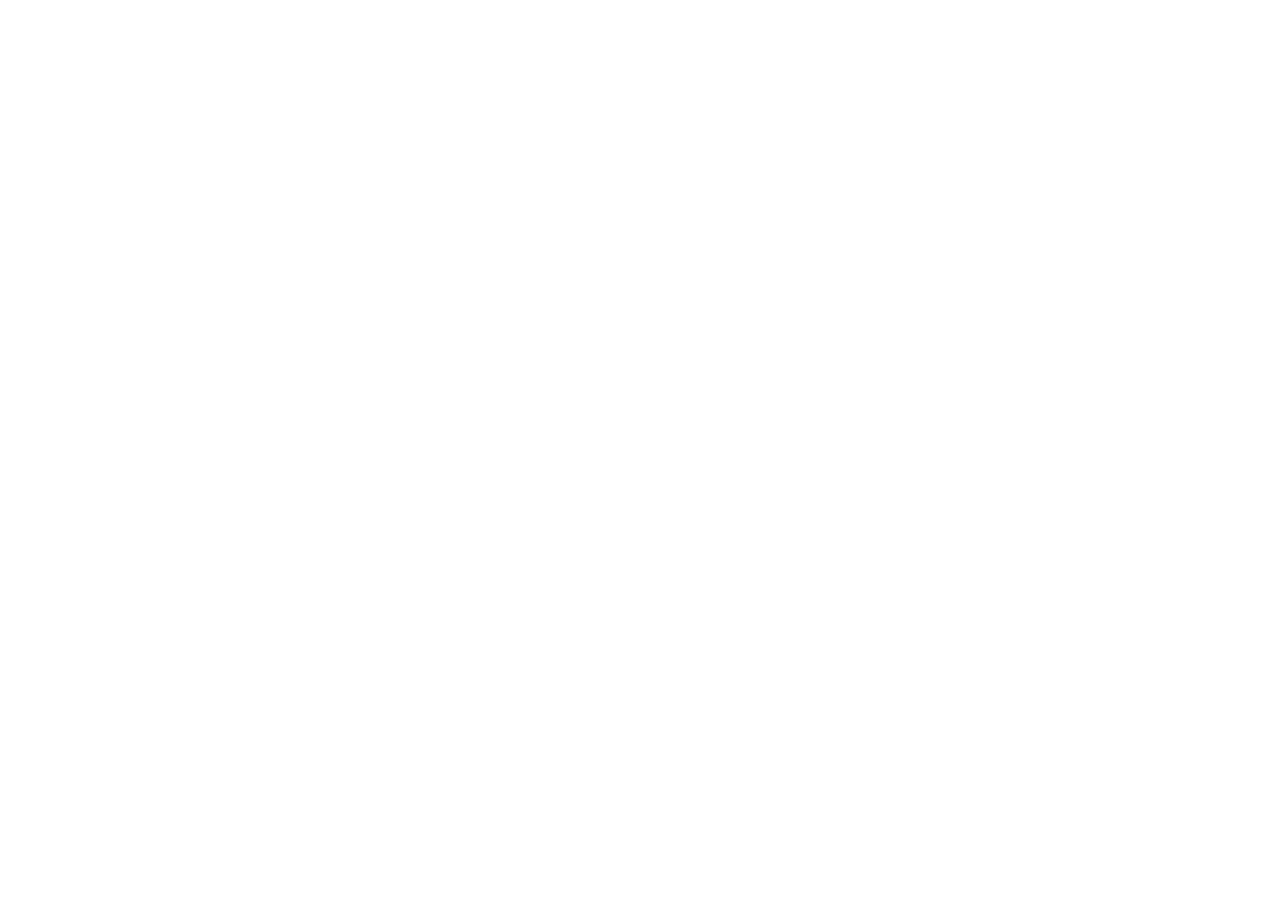
==== index.html @ efb9ee86 "first upload" ====
<!DOCTYPE html>
<html lang="en">
<head>
    <meta charset="UTF-8">
    <meta name="viewport" content="width=device-width, initial-scale=1.0">
    <title>RZN</title>
</head>
<body>
    
</body>
</html>
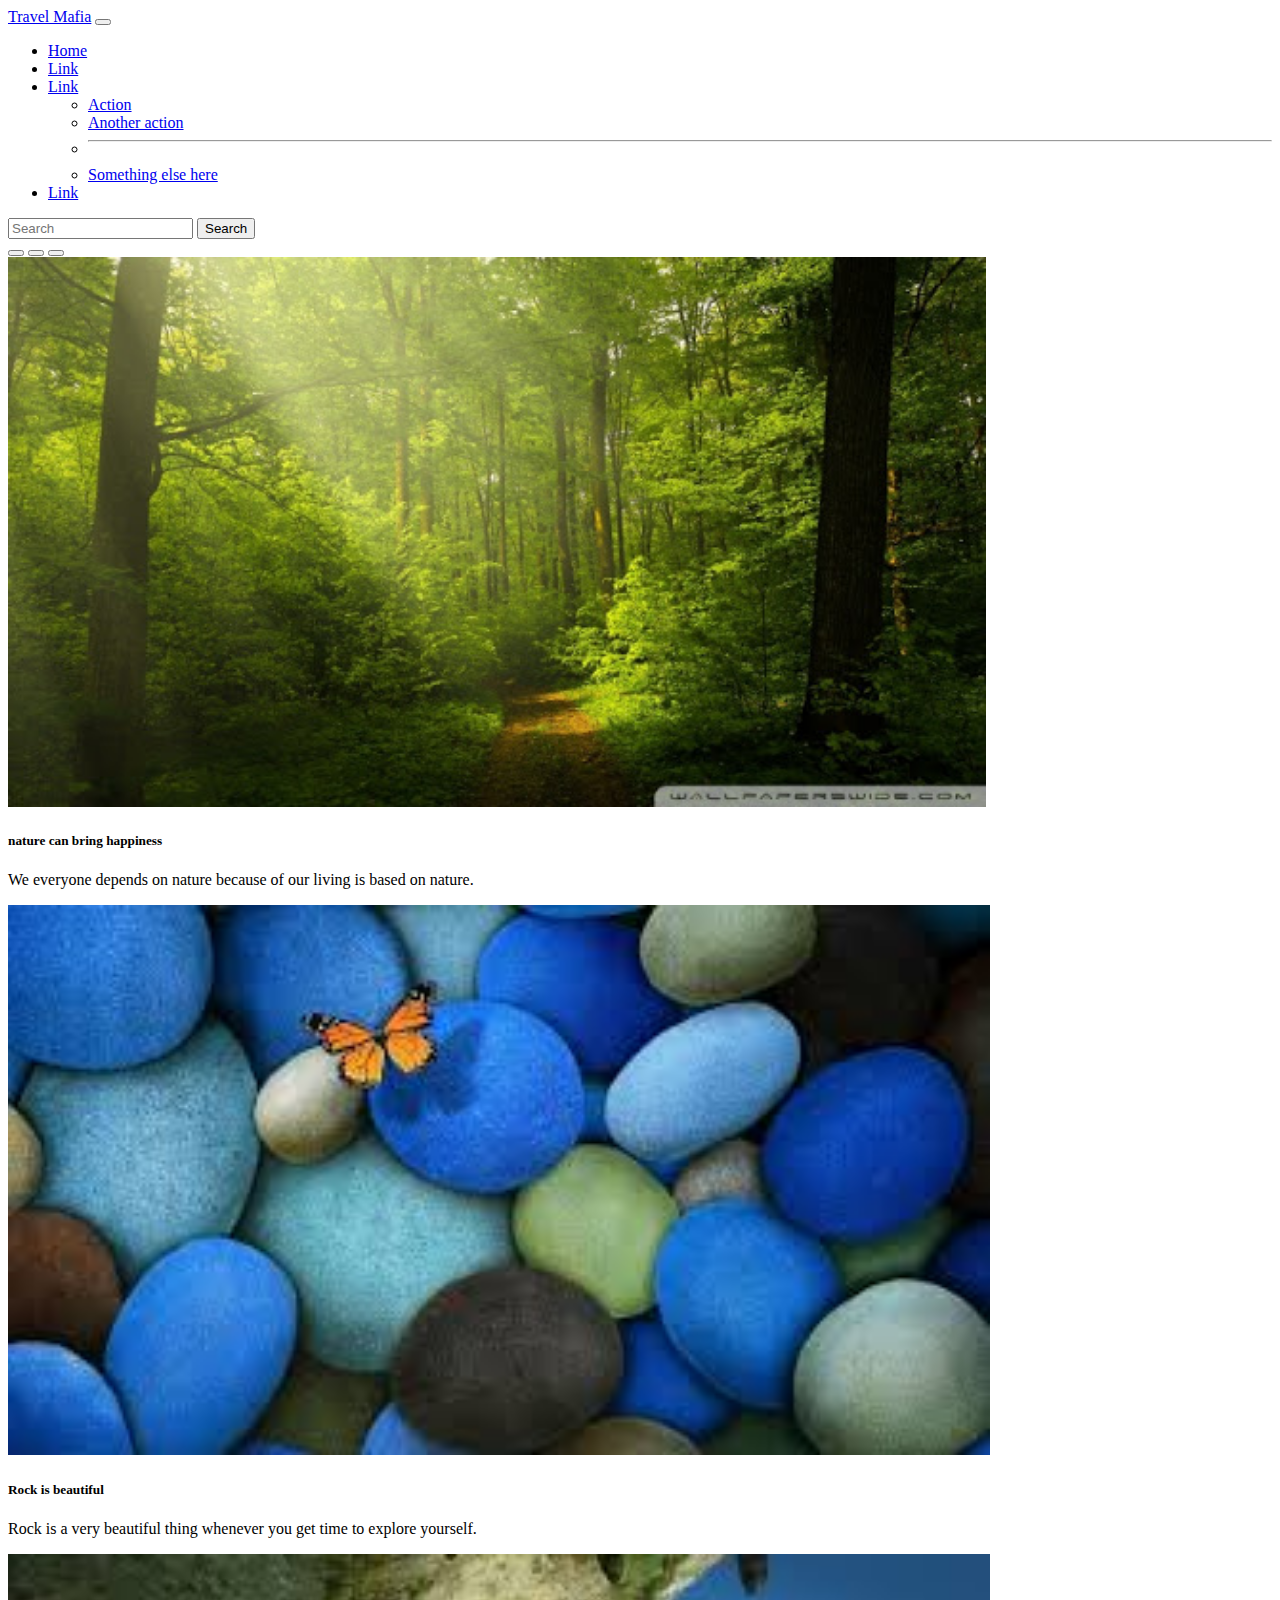
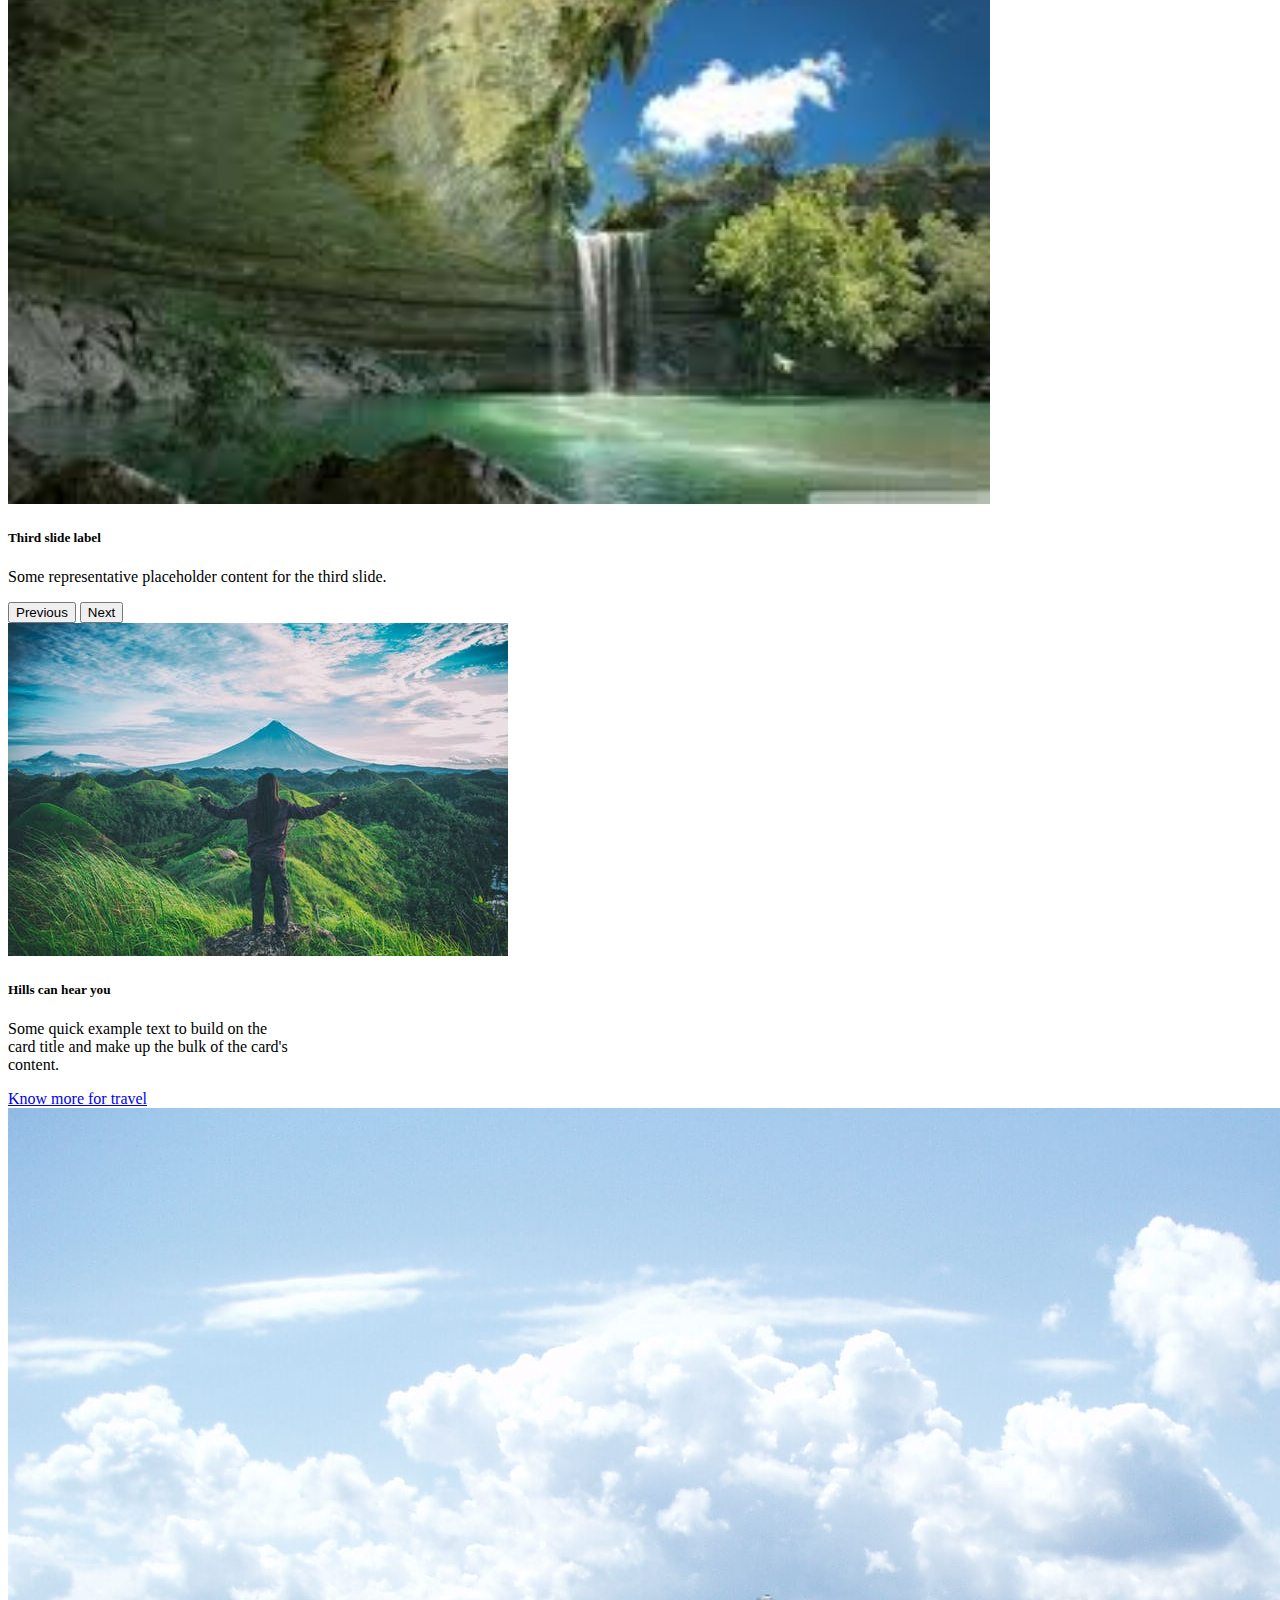
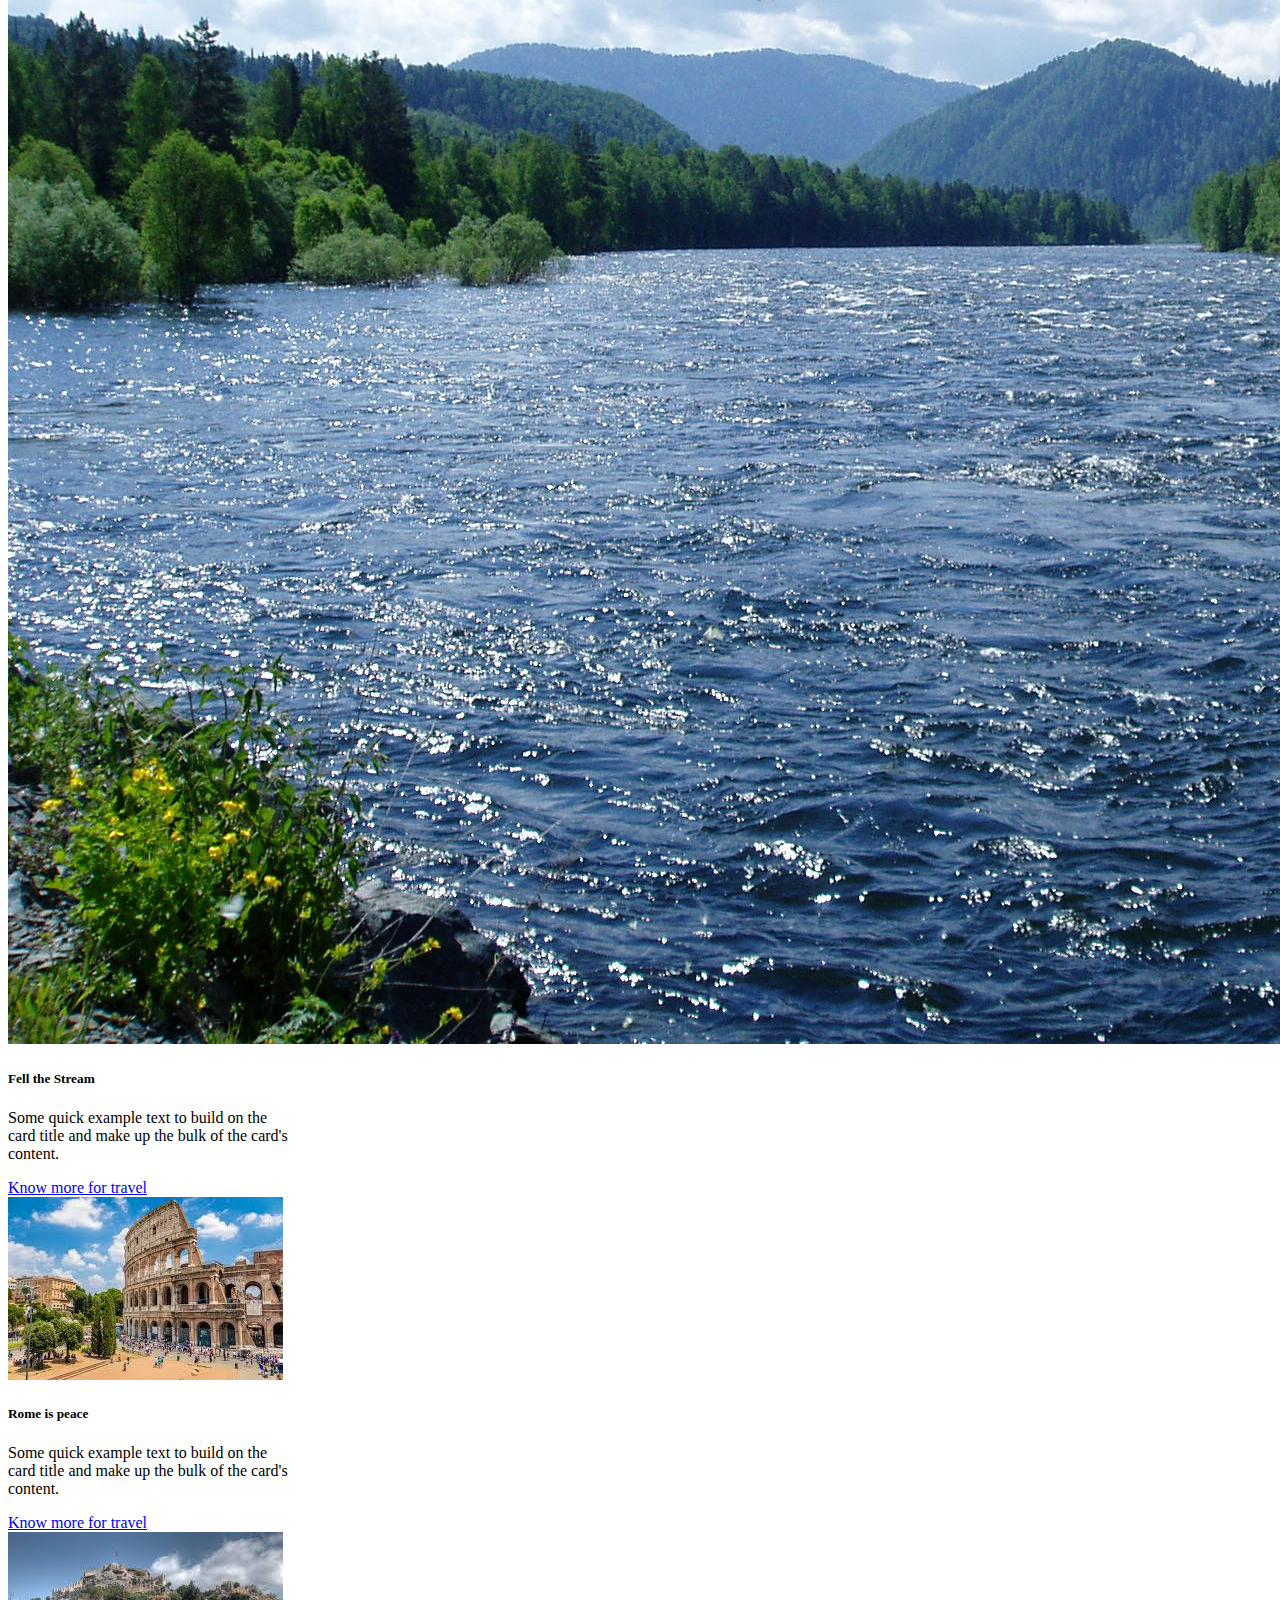
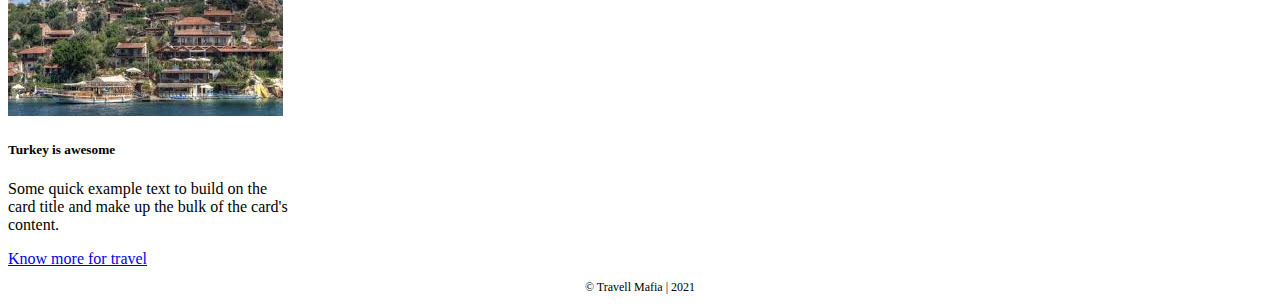
==== commit 850505d7: "upload" ====
--- a/index.html
+++ b/index.html
@@ -1,11 +1,168 @@
-<!DOCTYPE html>
+<!doctype html>
 <html lang="en">
+
 <head>
-    <meta charset="UTF-8">
-    <meta name="viewport" content="width=device-width, initial-scale=1.0">
+    <!-- Required meta tags -->
+    <meta charset="utf-8">
+    <meta name="viewport" content="width=device-width, initial-scale=1">
+
+    <!-- Bootstrap CSS -->
+    <link href="https://cdn.jsdelivr.net/npm/bootstrap@5.0.0-beta2/dist/css/bootstrap.min.css" rel="stylesheet"
+        integrity="sha384-BmbxuPwQa2lc/FVzBcNJ7UAyJxM6wuqIj61tLrc4wSX0szH/Ev+nYRRuWlolflfl" crossorigin="anonymous">
+
+    <!-- custom css file  -->
+    <link rel="stylesheet" href="style.css">
+
+
     <title>RZN</title>
 </head>
+
 <body>
-    
+
+    <!-- navbar -->
+    <nav class="navbar navbar-expand-lg navbar-light bg-light sticky-top">
+        <div class="container-fluid">
+            <a class="navbar-brand" href="#">Travel Mafia</a>
+            <button class="navbar-toggler" type="button" data-bs-toggle="collapse" data-bs-target="#navbarScroll"
+                aria-controls="navbarScroll" aria-expanded="false" aria-label="Toggle navigation">
+                <span class="navbar-toggler-icon"></span>
+            </button>
+            <div class="collapse navbar-collapse" id="navbarScroll">
+                <ul class="navbar-nav me-auto my-2 my-lg-0 navbar-nav-scroll" style="--bs-scroll-height: 100px;">
+                    <li class="nav-item">
+                        <a class="nav-link active" aria-current="page" href="#">Home</a>
+                    </li>
+                    <li class="nav-item">
+                        <a class="nav-link" href="#">Link</a>
+                    </li>
+                    <li class="nav-item dropdown">
+                        <a class="nav-link dropdown-toggle" href="#" id="navbarScrollingDropdown" role="button"
+                            data-bs-toggle="dropdown" aria-expanded="false">
+                            Link
+                        </a>
+                        <ul class="dropdown-menu" aria-labelledby="navbarScrollingDropdown">
+                            <li><a class="dropdown-item" href="#">Action</a></li>
+                            <li><a class="dropdown-item" href="#">Another action</a></li>
+                            <li>
+                                <hr class="dropdown-divider">
+                            </li>
+                            <li><a class="dropdown-item" href="#">Something else here</a></li>
+                        </ul>
+                    </li>
+                    <li class="nav-item">
+                        <a class="nav-link disabled" href="#" tabindex="-1" aria-disabled="true">Link</a>
+                    </li>
+                </ul>
+                <form class="d-flex">
+                    <input class="form-control me-2" type="search" placeholder="Search" aria-label="Search">
+                    <button class="btn btn-outline-success" type="submit">Search</button>
+                </form>
+            </div>
+        </div>
+    </nav>
+
+
+    <!-- carousel -->
+    <div id="carouselExampleCaptions" class="carousel slide" data-bs-ride="carousel">
+        <div class="carousel-indicators">
+            <button type="button" data-bs-target="#carouselExampleCaptions" data-bs-slide-to="0" class="active"
+                aria-current="true" aria-label="Slide 1"></button>
+            <button type="button" data-bs-target="#carouselExampleCaptions" data-bs-slide-to="1"
+                aria-label="Slide 2"></button>
+            <button type="button" data-bs-target="#carouselExampleCaptions" data-bs-slide-to="2"
+                aria-label="Slide 3"></button>
+        </div>
+        <div class="carousel-inner">
+            <div class="carousel-item active">
+                <img src="images/slide pic 2.jpg" class="d-block w-100 slide-pic" alt="...">
+                <div class="carousel-caption d-none d-md-block">
+                    <h5> nature can bring happiness</h5>
+                    <p>We everyone depends on nature because of our living is based on nature.</p>
+                </div>
+            </div>
+            <div class="carousel-item">
+                <img src="images/slide pic 1.jpg" class="d-block w-100 slide-pic" alt="...">
+                <div class="carousel-caption d-none d-md-block">
+                    <h5>Rock is beautiful</h5>
+                    <p>Rock is a very beautiful thing whenever you get time to explore yourself.</p>
+                </div>
+            </div>
+            <div class="carousel-item">
+                <img src="images/slide pic 3.jpg" class="d-block w-100 slide-pic" alt="...">
+                <div class="carousel-caption d-none d-md-block">
+                    <h5>Third slide label</h5>
+                    <p>Some representative placeholder content for the third slide.</p>
+                </div>
+            </div>
+        </div>
+        <button class="carousel-control-prev" type="button" data-bs-target="#carouselExampleCaptions"
+            data-bs-slide="prev">
+            <span class="carousel-control-prev-icon" aria-hidden="true"></span>
+            <span class="visually-hidden">Previous</span>
+        </button>
+        <button class="carousel-control-next" type="button" data-bs-target="#carouselExampleCaptions"
+            data-bs-slide="next">
+            <span class="carousel-control-next-icon" aria-hidden="true"></span>
+            <span class="visually-hidden">Next</span>
+        </button>
+    </div>
+
+    <!-- card  -->
+    <div class="d-flex flex-row bd-highlight mb-3 justify-content-around">
+        <div class="card mt-5 d-flex shadow" style="width: 18rem;">
+            <img src="images/card 1.jpeg" class="card-img-top" alt="...">
+            <div class="card-body">
+                <h5 class="card-title">Hills can hear you</h5>
+                <p class="card-text">Some quick example text to build on the card title and make up the bulk of the card's
+                    content.</p>
+                <a href="#" class="btn btn-primary">Know more for travel</a>
+            </div>
+        </div>
+
+        <div class="card mt-5 d-flex shadow" style="width: 18rem;">
+            <img src="images/card 1.jpg" class="card-img-top" alt="...">
+            <div class="card-body">
+                <h5 class="card-title"> Fell the Stream</h5>
+                <p class="card-text">Some quick example text to build on the card title and make up the bulk of the card's
+                    content.</p>
+                <a href="#" class="btn btn-primary">Know more for travel</a>
+            </div>
+        </div>
+
+        <div class="card mt-5 d-flex shadow" style="width: 18rem;">
+            <img src="images/card 3.jpg" class="card-img-top" alt="...">
+            <div class="card-body">
+                <h5 class="card-title">Rome is peace </h5>
+                <p class="card-text">Some quick example text to build on the card title and make up the bulk of the card's
+                    content.</p>
+                <a href="#" class="btn btn-primary">Know more for travel</a>
+            </div>
+        </div>
+
+        <div class="card mt-5 d-flex shadow" style="width: 18rem;">
+            <img src="images/card 4.jpg" class="card-img-top" alt="...">
+            <div class="card-body">
+                <h5 class="card-title">Turkey is awesome</h5>
+                <p class="card-text">Some quick example text to build on the card title and make up the bulk of the card's
+                    content.</p>
+                <a href="#" class="btn btn-primary">Know more for travel</a>
+            </div>
+        </div>
+    </div>
+   
+   
+    <!-- Optional JavaScript; choose one of the two! -->
+
+    <!-- Option 1: Bootstrap Bundle with Popper -->
+    <script src="https://cdn.jsdelivr.net/npm/bootstrap@5.0.0-beta2/dist/js/bootstrap.bundle.min.js"
+        integrity="sha384-b5kHyXgcpbZJO/tY9Ul7kGkf1S0CWuKcCD38l8YkeH8z8QjE0GmW1gYU5S9FOnJ0" crossorigin="anonymous">
+    </script>
+
+
+
+<div class="footer mt-5">
+    <p>&copy; Travell Mafia | 2021</p>
+</div>
 </body>
+
 </html>--- a/style.css
+++ b/style.css
@@ -0,0 +1,9 @@
+.slide-pic{
+    height: 550px;
+}
+.footer{
+    text-align: center;
+}
+.footer p{
+    font-size: 12px;
+}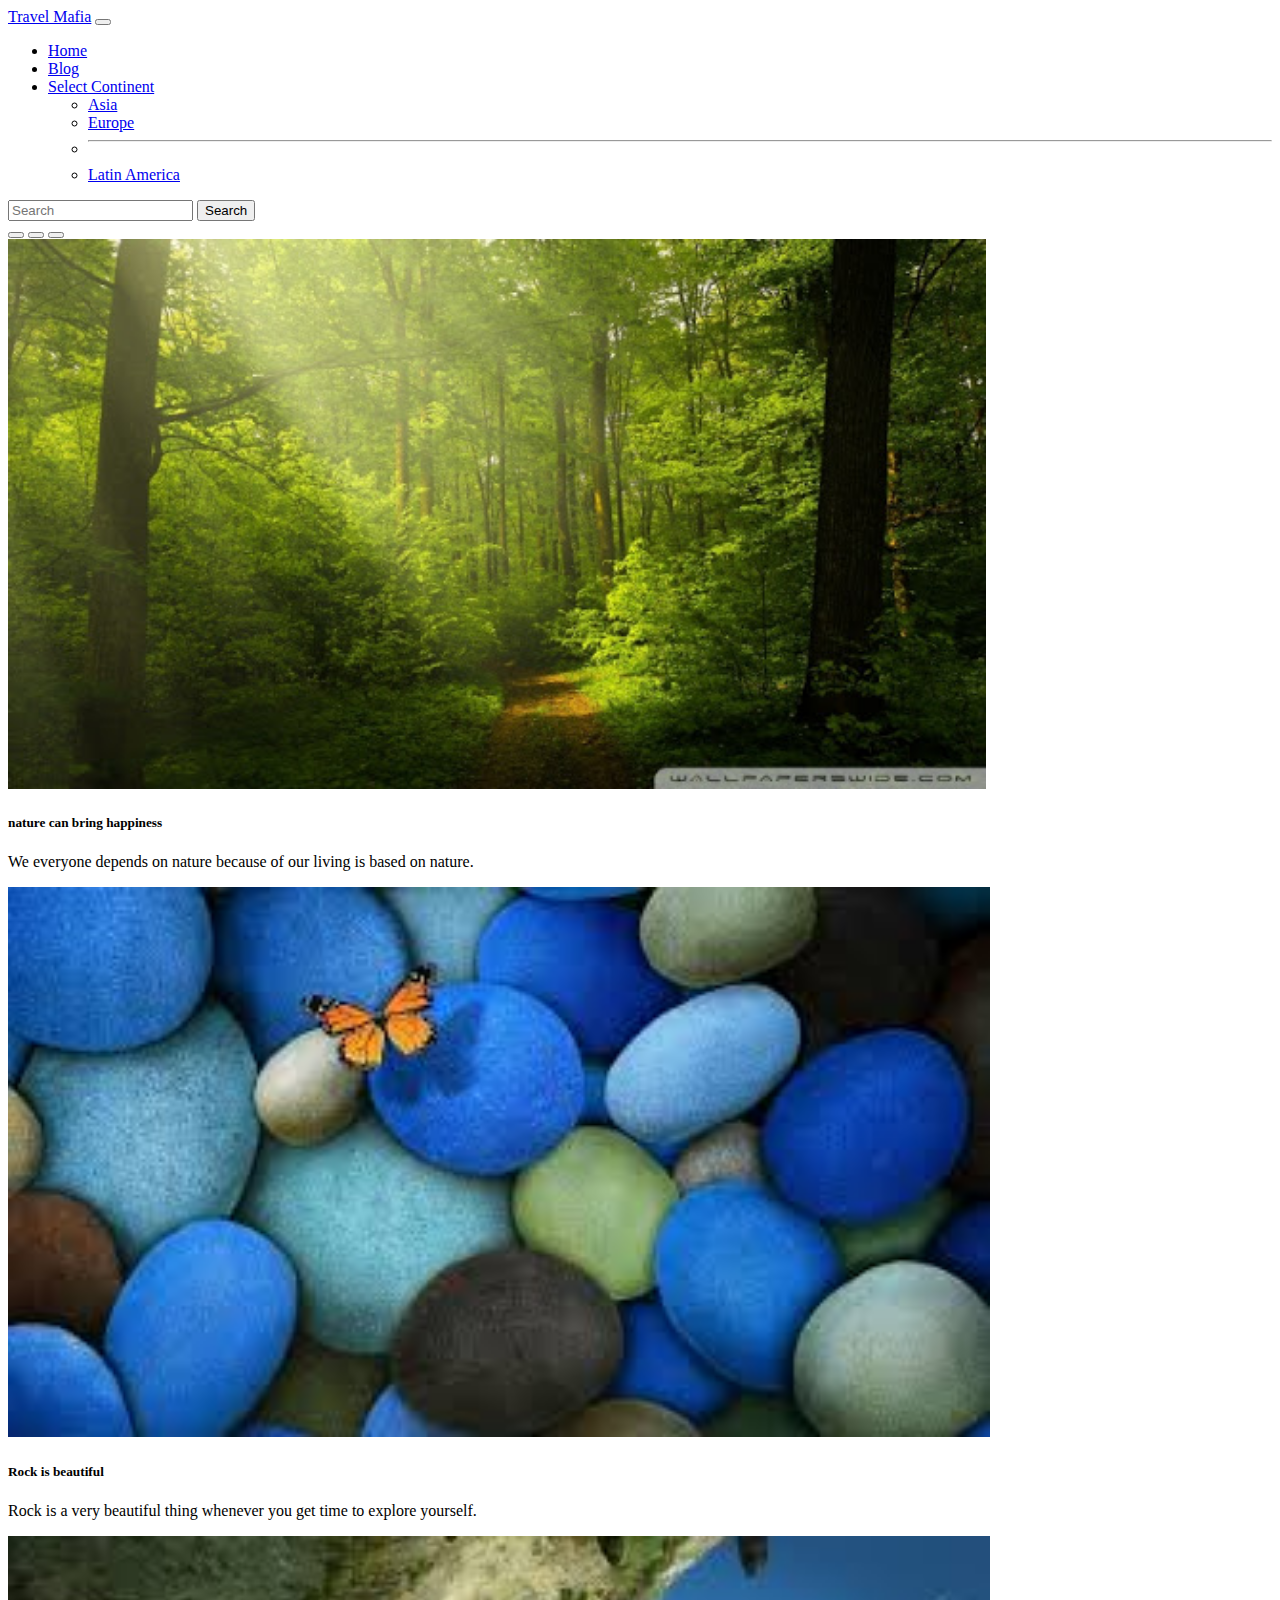
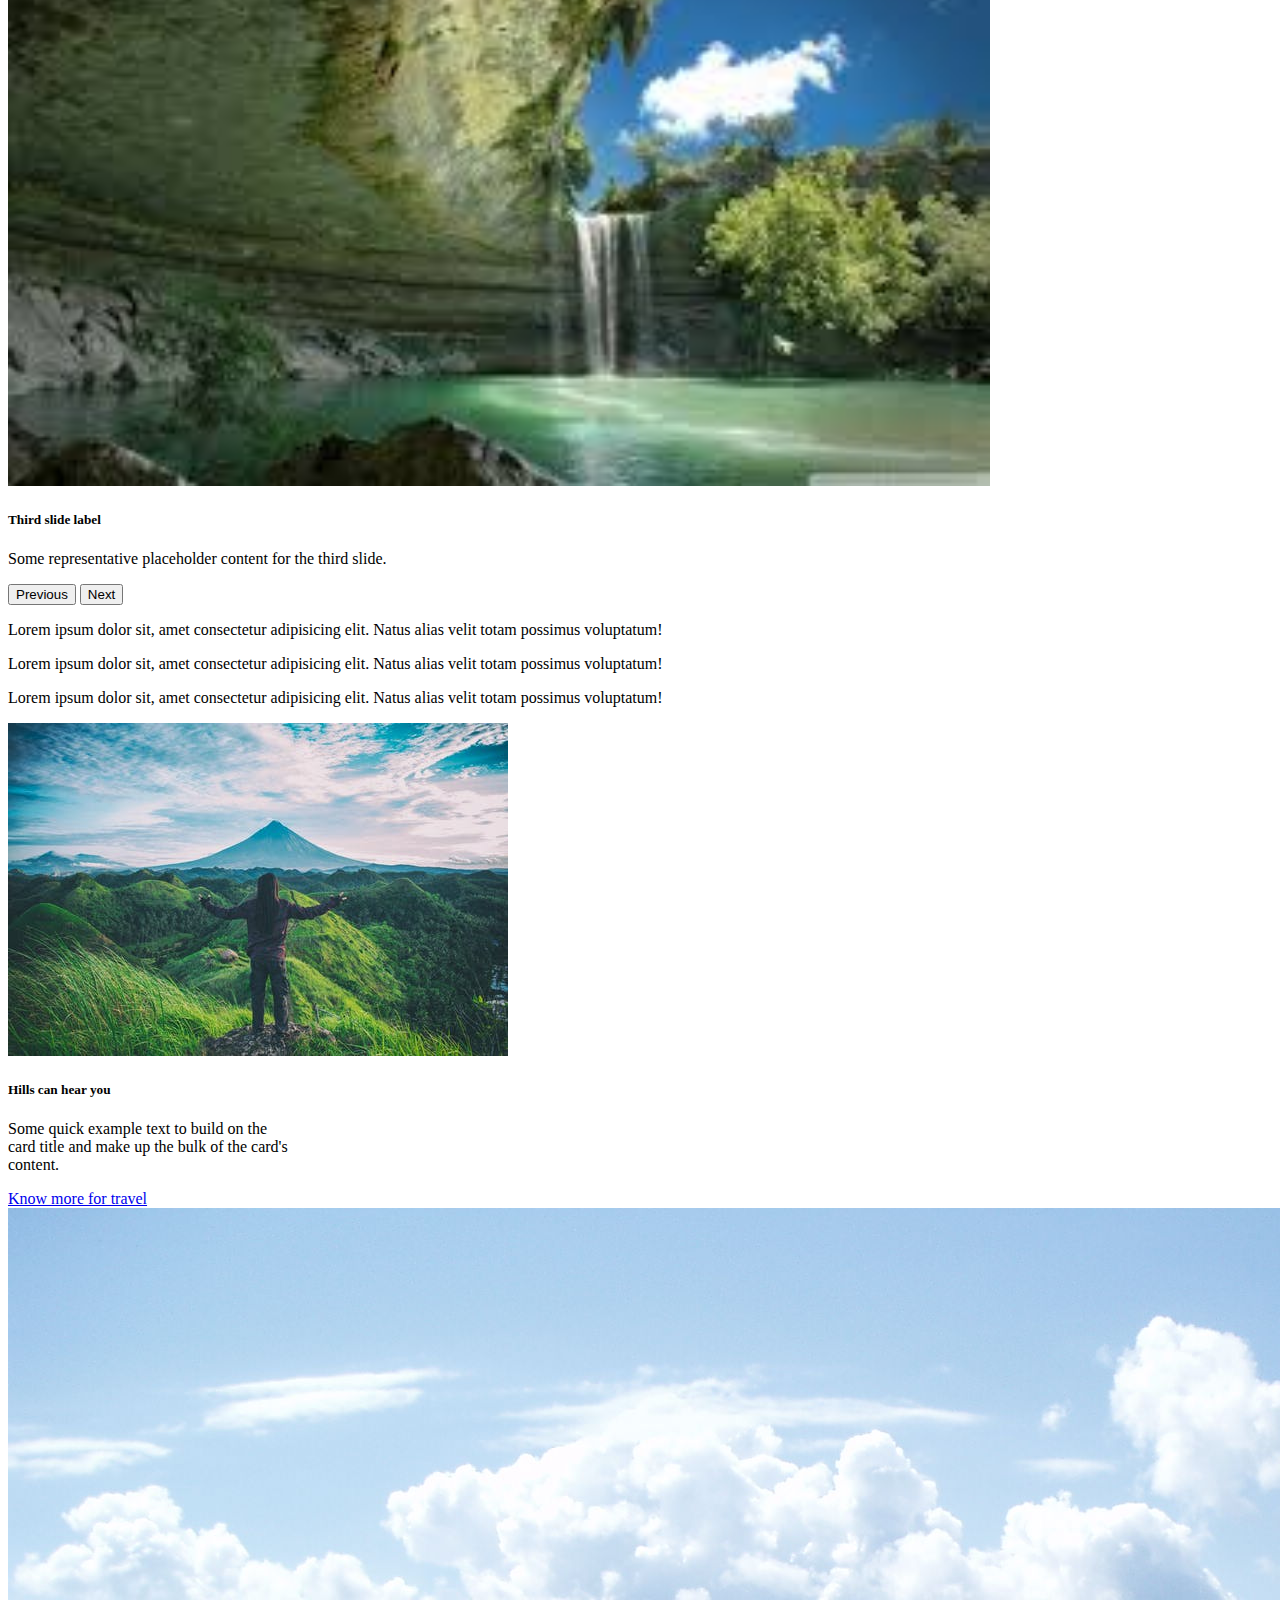
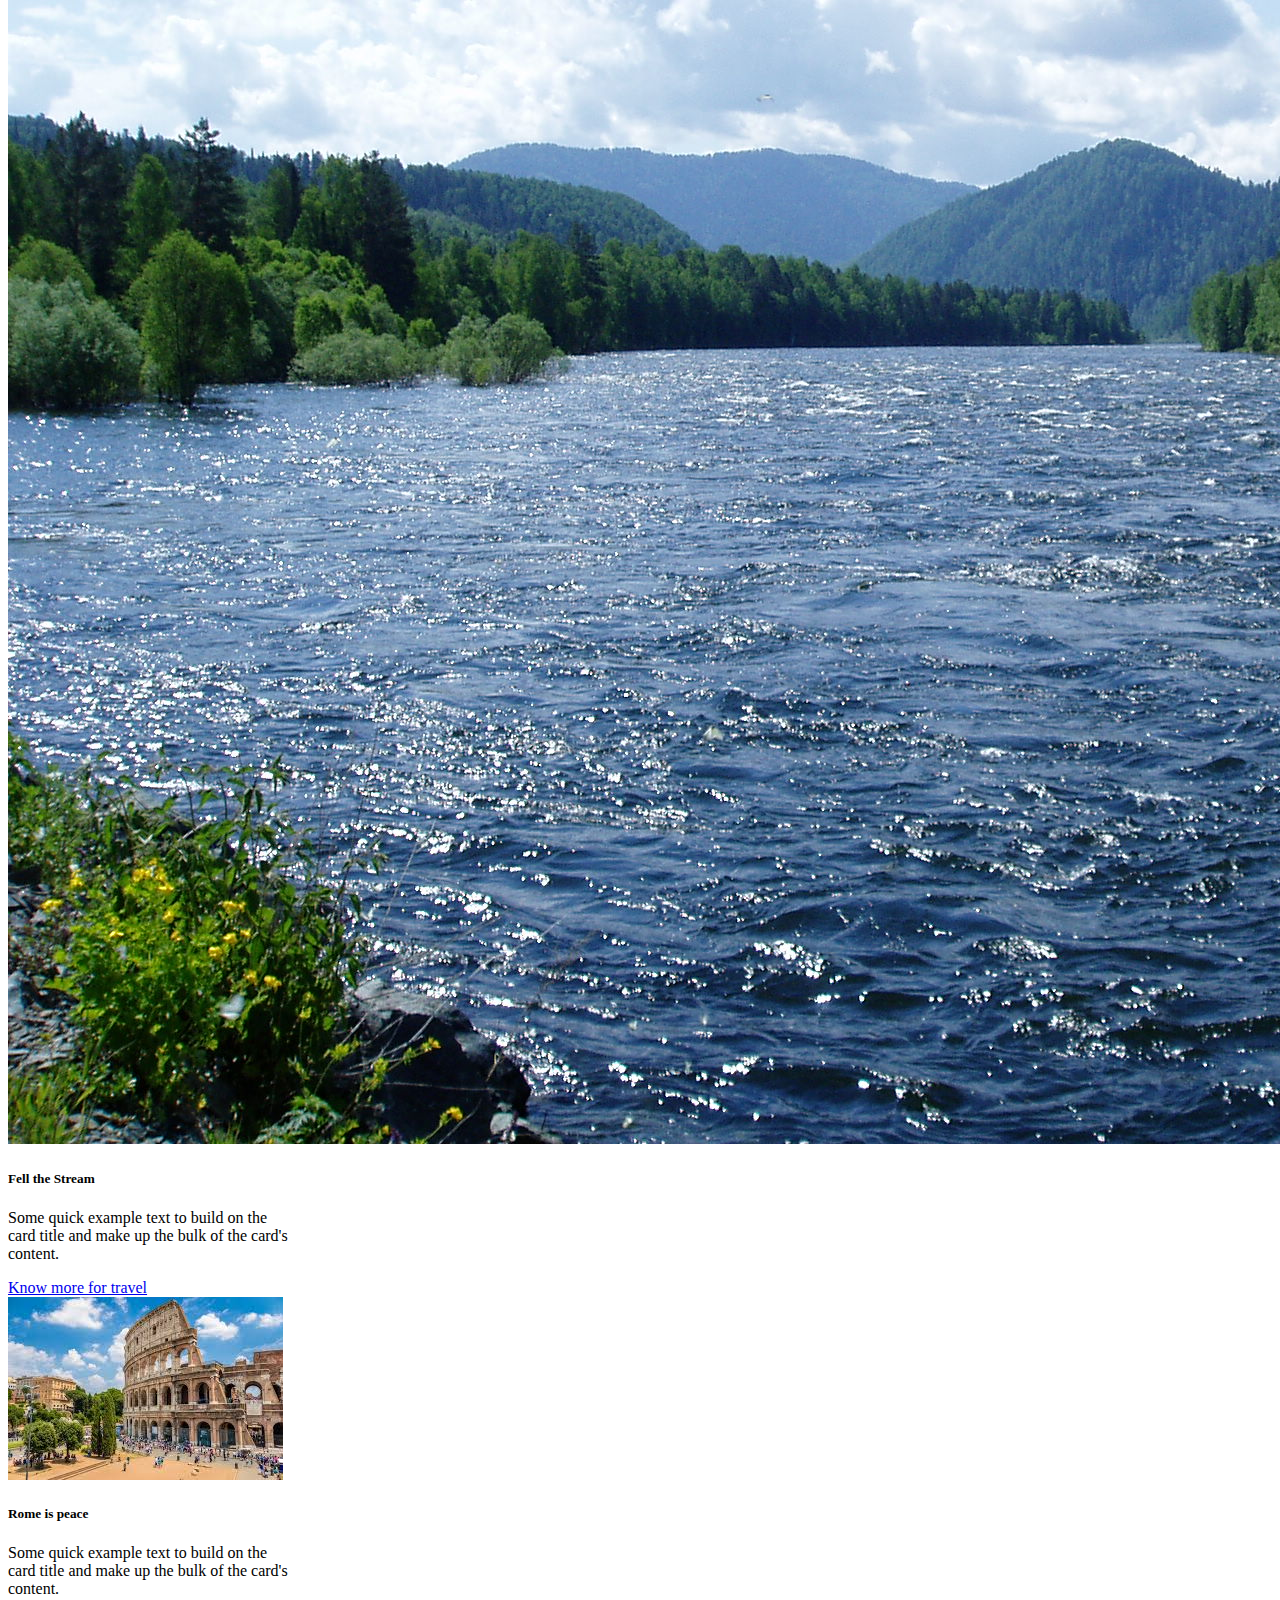
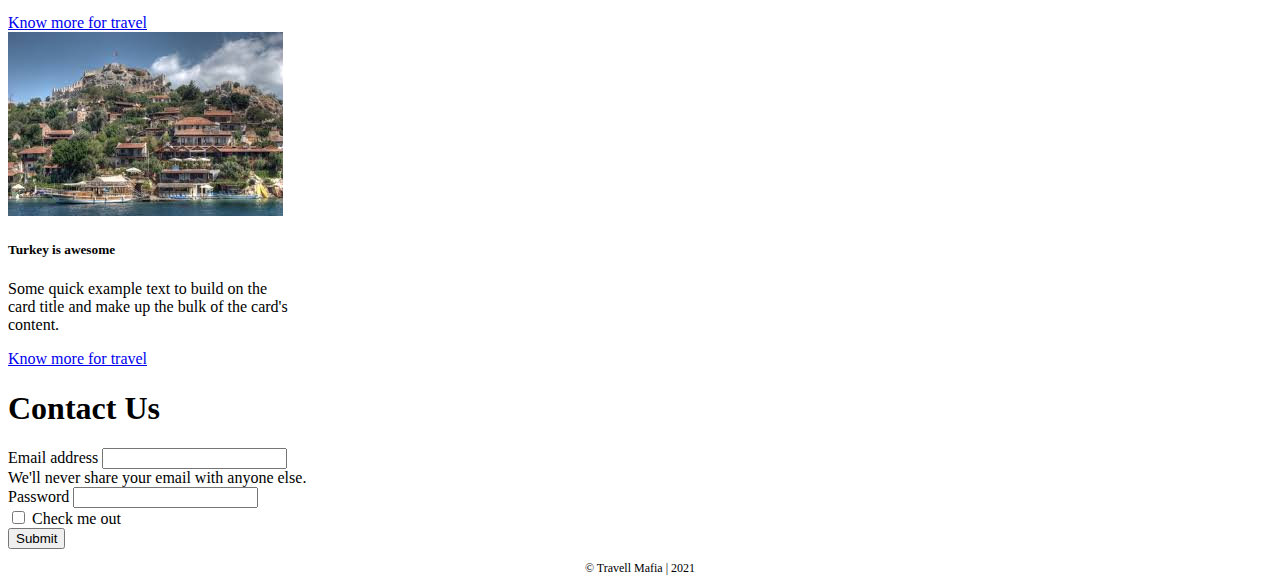
==== commit 20f61cb2: "check acocunt" ====
--- a/index.html
+++ b/index.html
@@ -10,19 +10,23 @@
     <link href="https://cdn.jsdelivr.net/npm/bootstrap@5.0.0-beta2/dist/css/bootstrap.min.css" rel="stylesheet"
         integrity="sha384-BmbxuPwQa2lc/FVzBcNJ7UAyJxM6wuqIj61tLrc4wSX0szH/Ev+nYRRuWlolflfl" crossorigin="anonymous">
 
+
+    <link rel="shortcut icon" href="images/favicon.png" type="image/x-icon">
+
     <!-- custom css file  -->
     <link rel="stylesheet" href="style.css">
 
 
-    <title>RZN</title>
+    <title>Travel Mafia</title>
 </head>
 
 <body>
 
+    <!-- this check -->
     <!-- navbar -->
     <nav class="navbar navbar-expand-lg navbar-light bg-light sticky-top">
         <div class="container-fluid">
-            <a class="navbar-brand" href="#">Travel Mafia</a>
+            <a class="navbar-brand" href="index.html">Travel Mafia</a>
             <button class="navbar-toggler" type="button" data-bs-toggle="collapse" data-bs-target="#navbarScroll"
                 aria-controls="navbarScroll" aria-expanded="false" aria-label="Toggle navigation">
                 <span class="navbar-toggler-icon"></span>
@@ -33,25 +37,23 @@
                         <a class="nav-link active" aria-current="page" href="#">Home</a>
                     </li>
                     <li class="nav-item">
-                        <a class="nav-link" href="#">Link</a>
+                        <a class="nav-link active" href="blog.html">Blog</a>
                     </li>
                     <li class="nav-item dropdown">
                         <a class="nav-link dropdown-toggle" href="#" id="navbarScrollingDropdown" role="button"
                             data-bs-toggle="dropdown" aria-expanded="false">
-                            Link
+                            Select Continent
                         </a>
                         <ul class="dropdown-menu" aria-labelledby="navbarScrollingDropdown">
-                            <li><a class="dropdown-item" href="#">Action</a></li>
-                            <li><a class="dropdown-item" href="#">Another action</a></li>
+                            <li><a class="dropdown-item" href="#">Asia </a></li>
+                            <li><a class="dropdown-item" href="#">Europe</a></li>
                             <li>
                                 <hr class="dropdown-divider">
                             </li>
-                            <li><a class="dropdown-item" href="#">Something else here</a></li>
+                            <li><a class="dropdown-item" href="#">Latin America</a></li>
                         </ul>
                     </li>
-                    <li class="nav-item">
-                        <a class="nav-link disabled" href="#" tabindex="-1" aria-disabled="true">Link</a>
-                    </li>
+
                 </ul>
                 <form class="d-flex">
                     <input class="form-control me-2" type="search" placeholder="Search" aria-label="Search">
@@ -60,6 +62,11 @@
             </div>
         </div>
     </nav>
+
+
+    <div id="time">
+
+    </div>
 
 
     <!-- carousel -->
@@ -107,13 +114,33 @@
         </button>
     </div>
 
+
+    <div class="container">
+        <div class="row">
+            <div class="col-sm-1 col-md-6 col-lg-4">
+                <p>Lorem ipsum dolor sit, amet consectetur adipisicing elit. Natus alias velit totam possimus
+                    voluptatum!</p>
+            </div>
+            <div class="col-sm-1 col-md-6 col-lg-4">
+                <p>Lorem ipsum dolor sit, amet consectetur adipisicing elit. Natus alias velit totam possimus
+                    voluptatum!</p>
+            </div>
+            <div class="col-sm-1 col-md-6 col-lg-4">
+                <p>Lorem ipsum dolor sit, amet consectetur adipisicing elit. Natus alias velit totam possimus
+                    voluptatum!</p>
+            </div>
+        </div>
+    </div>
+
+
     <!-- card  -->
     <div class="d-flex flex-row bd-highlight mb-3 justify-content-around">
         <div class="card mt-5 d-flex shadow" style="width: 18rem;">
             <img src="images/card 1.jpeg" class="card-img-top" alt="...">
             <div class="card-body">
                 <h5 class="card-title">Hills can hear you</h5>
-                <p class="card-text">Some quick example text to build on the card title and make up the bulk of the card's
+                <p class="card-text">Some quick example text to build on the card title and make up the bulk of the
+                    card's
                     content.</p>
                 <a href="#" class="btn btn-primary">Know more for travel</a>
             </div>
@@ -123,7 +150,8 @@
             <img src="images/card 1.jpg" class="card-img-top" alt="...">
             <div class="card-body">
                 <h5 class="card-title"> Fell the Stream</h5>
-                <p class="card-text">Some quick example text to build on the card title and make up the bulk of the card's
+                <p class="card-text">Some quick example text to build on the card title and make up the bulk of the
+                    card's
                     content.</p>
                 <a href="#" class="btn btn-primary">Know more for travel</a>
             </div>
@@ -133,7 +161,8 @@
             <img src="images/card 3.jpg" class="card-img-top" alt="...">
             <div class="card-body">
                 <h5 class="card-title">Rome is peace </h5>
-                <p class="card-text">Some quick example text to build on the card title and make up the bulk of the card's
+                <p class="card-text">Some quick example text to build on the card title and make up the bulk of the
+                    card's
                     content.</p>
                 <a href="#" class="btn btn-primary">Know more for travel</a>
             </div>
@@ -143,15 +172,38 @@
             <img src="images/card 4.jpg" class="card-img-top" alt="...">
             <div class="card-body">
                 <h5 class="card-title">Turkey is awesome</h5>
-                <p class="card-text">Some quick example text to build on the card title and make up the bulk of the card's
-                    content.</p>
-                <a href="#" class="btn btn-primary">Know more for travel</a>
-            </div>
-        </div>
-    </div>
-   
-   
-    <!-- Optional JavaScript; choose one of the two! -->
+                <p class="card-text">Some quick example text to build on the card title and make up the bulk of the
+                    card's
+                    content.</p>
+                <a href="#" class="btn btn-primary">Know more for travel</a>
+            </div>
+        </div>
+    </div>
+
+    <form>
+        <h1>Contact Us</h1>
+        <div class="mb-3">
+            <label for="exampleInputEmail1" class="form-label">Email address</label>
+            <input type="email" class="form-control" id="exampleInputEmail1" aria-describedby="emailHelp">
+            <div id="emailHelp" class="form-text">We'll never share your email with anyone else.</div>
+        </div>
+        <div class="mb-3">
+            <label for="exampleInputPassword1" class="form-label">Password</label>
+            <input type="password" class="form-control" id="exampleInputPassword1">
+        </div>
+        <div class="mb-3 form-check">
+            <input type="checkbox" class="form-check-input" id="exampleCheck1">
+            <label class="form-check-label" for="exampleCheck1">Check me out</label>
+        </div>
+        <button type="submit" class="btn btn-primary">Submit</button>
+    </form>
+
+
+    <div class="footer mt-5">
+
+        <p>&copy; Travell Mafia | 2021</p>
+    </div>
+
 
     <!-- Option 1: Bootstrap Bundle with Popper -->
     <script src="https://cdn.jsdelivr.net/npm/bootstrap@5.0.0-beta2/dist/js/bootstrap.bundle.min.js"
@@ -159,10 +211,6 @@
     </script>
 
 
-
-<div class="footer mt-5">
-    <p>&copy; Travell Mafia | 2021</p>
-</div>
 </body>
 
 </html>